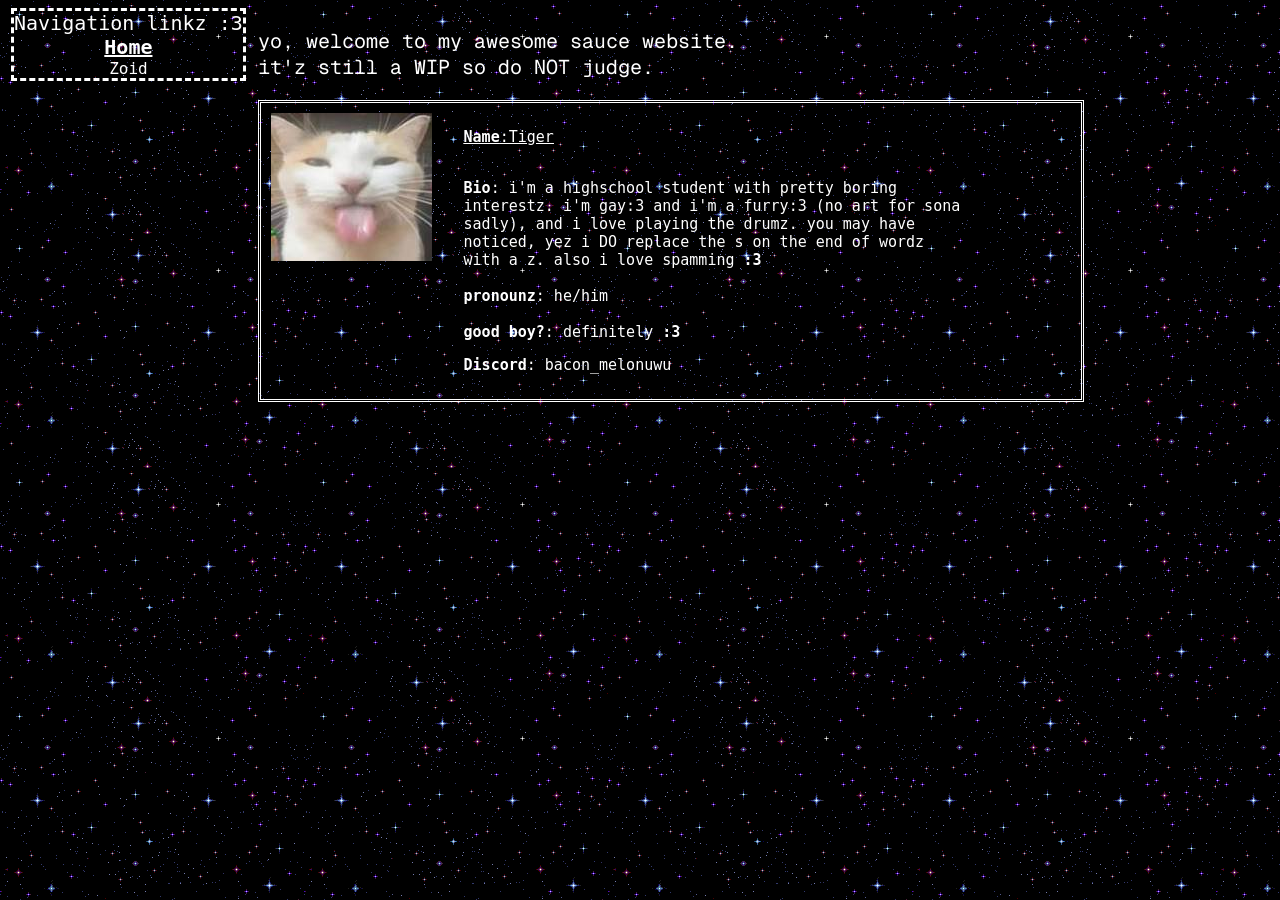
==== index.html @ 433b6aa8 "Add files via upload" ====
<html lang="en">
<head>
	<link href='https://fonts.googleapis.com/css?family=Geist Mono' rel='stylesheet'>
	<link href="elements.css" rel="stylesheet">
    <meta charset="UTF-8">
    <meta http-equiv="X-UA-Compatible" content="IE=edge">
    <meta name="viewport" content="width=device-width, initial-scale=1.0">
    <title>website made by a chud</title>
    <style>
        body {
            font-family: Monospace;
        }
    </style>
</head>
<body>
    <div class="nav">
	Navigation linkz :3
	<br>
    <a href="index.html" class="Home"> <strong>Home</strong></a>  <br>
	<a href="zoid.html" class="Zoid">Zoid</a>
    </div>
    <div class= "header">
        <p class="tuffheader">
			yo, welcome to my awesome sauce website. <br>
			it'z still a WIP so do NOT judge. <br>
    </div>
    


    
    <div class="everything">
    <div class="car">
    <img src="bleh.jpg" alt="picture of a cat">
    </div>
    <div class="everything2">
    <div class="bio">
    <div class="Name">
   	<p class="name">
   	<b>Name</b>:Tiger <br> <br>
   	</p>
    </div>
	<p class="Bio">
	<b>Bio</b>: i'm a highschool student with pretty boring interestz.
	i'm gay:3 and i'm a furry:3 (no art for sona sadly), 
	and i love playing the drumz. you may have noticed, yez i DO replace
    the s on the end of wordz with a z. also i love spamming <b>:3</b> <br><br>
    <b class="HE">pronounz</b>: he/him <br><br>
    <b> good boy?</b>: definitely <b>:3</b>
    <div class="DC">
        <b>Discord</b>: bacon_melonuwu
    </div>
    </p>
	</div>
	</div>
    </div>



</body>
</html>
---- elements.css ----
body{
	background-color: black;
	background-image: url("bg.gif");
	font-family: "Geist Mono";
	}
	.tuffheader{
	color: white;
	width: 500px;
	font-size: 20px;
	font-family: "Geist Mono";
	text-align: left;
	border-radius: 5px;
	display: flex;
	flex-direction: column;
	
	}
	.header{
	text-align: left;
	display: flex;
	margin: 0 0 0 250px;
	}
	.Bio{
	font-size: 15px;
	color: white;
	text-align: left;
	width: 500px;
	flex-direction: column;
	}
	.everything{
		margin: 0 0 0 250px;
	}
	.name{
	font-size: 15px;
	color: white;
	text-align: left;

	width: 450px;
	text-decoration: underline;
	}
	.car{
		width: 192.55;
	}
	.nav{
		float: left;
		position: fixed;
		text-align: center;
		font-size: 20px;
		color: white;
		margin: 0 0 0 3px;
		border-width: 3px;
		border-color: white;
		border-style: dashed;
		word-wrap: break-word;
	}
	a:link{
	color: white;
	background-color: transparent;
	text-decoration: none;
	}
	a:hover{
	color:white;
	background-color: black;
	text-decoration: underline;
	}
	a:visited{
	color:white;
	background-color: black;
	text-decoration: none;
	}
	a:active{
	color:white;
	background-color: black;
	text-decoration: none;
	}
	.Home:link{
	color: white;
	background-color: transparent;
	text-decoration: underline;
	}

	.Home{
	font-size:20px;
	}
	.Zoid{
	font-size: 16px;
	}
	.everything{
	display: flex;
	border-width: 3px;
	border-style: double;
	border-color: white;
	padding: 10px;
	width: 800px;
	flex-direction: row;
	}
	.everything2{
		display:flex;
	}
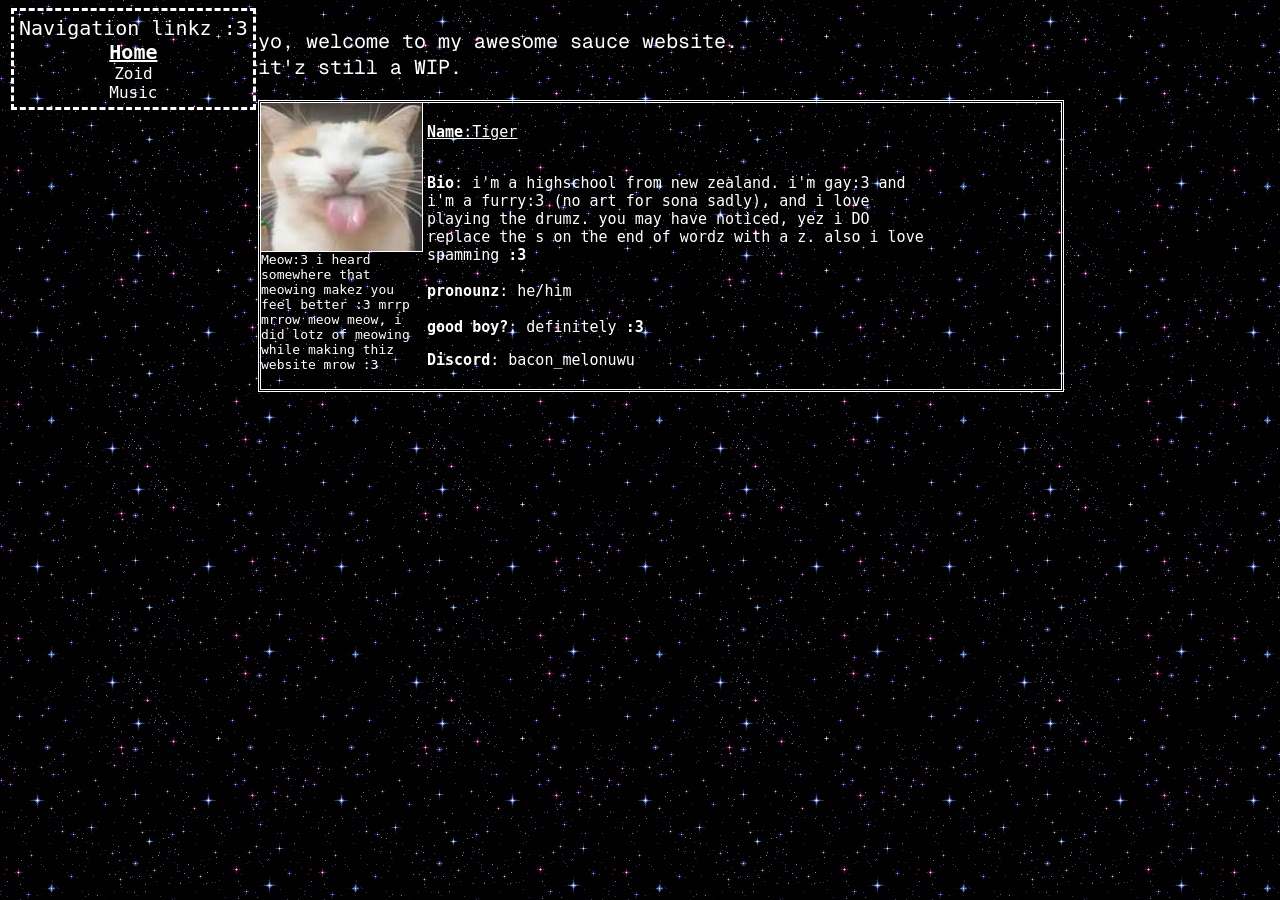
==== commit d27a44dd: "Add files via upload" ====
--- a/index.html
+++ b/index.html
@@ -18,20 +18,24 @@
 	Navigation linkz :3
 	<br>
     <a href="index.html" class="Home"> <strong>Home</strong></a>  <br>
-	<a href="zoid.html" class="Zoid">Zoid</a>
+	<a href="zoid.html" class="Zoid">Zoid</a> <br>
+    <a href="music.html" class="music">Music</a>
     </div>
     <div class= "header">
         <p class="tuffheader">
 			yo, welcome to my awesome sauce website. <br>
-			it'z still a WIP so do NOT judge. <br>
+			it'z still a WIP. <br>
     </div>
     
 
-
+<!--Wow! you're reading my source code :3 thankz for looking and for visiting my website :3 mrow-->
     
     <div class="everything">
     <div class="car">
-    <img src="bleh.jpg" alt="picture of a cat">
+    <img src="bleh.jpg" alt="picture of a cat" class="cat">
+    Meow:3 i heard somewhere that meowing makez you feel better :3
+    mrrp mrrow meow meow, i did lotz of meowing while making thiz website
+    mrow :3
     </div>
     <div class="everything2">
     <div class="bio">
@@ -41,7 +45,7 @@
    	</p>
     </div>
 	<p class="Bio">
-	<b>Bio</b>: i'm a highschool student with pretty boring interestz.
+	<b>Bio</b>: i'm a highschool from new zealand.
 	i'm gay:3 and i'm a furry:3 (no art for sona sadly), 
 	and i love playing the drumz. you may have noticed, yez i DO replace
     the s on the end of wordz with a z. also i love spamming <b>:3</b> <br><br>
--- a/elements.css
+++ b/elements.css
@@ -38,7 +38,9 @@
 	text-decoration: underline;
 	}
 	.car{
-		width: 192.55;
+		width: 161;
+		height:100%;
+		color:white;
 	}
 	.nav{
 		float: left;
@@ -51,6 +53,7 @@
 		border-color: white;
 		border-style: dashed;
 		word-wrap: break-word;
+		padding:5px;
 	}
 	a:link{
 	color: white;
@@ -89,11 +92,22 @@
 	border-width: 3px;
 	border-style: double;
 	border-color: white;
-	padding: 10px;
 	width: 800px;
 	flex-direction: row;
 	}
 	.everything2{
 		display:flex;
+		padding:5px;
 	}
-	+	.cat{
+		border-right: 1px;
+		border-right-style:solid;
+		border-color: white;
+		height:100%;
+		border-bottom:1px;
+		border-bottom-style:solid;
+		border-bottom-color:white;
+	}
+	.music{
+	font-size:16px;
+	}
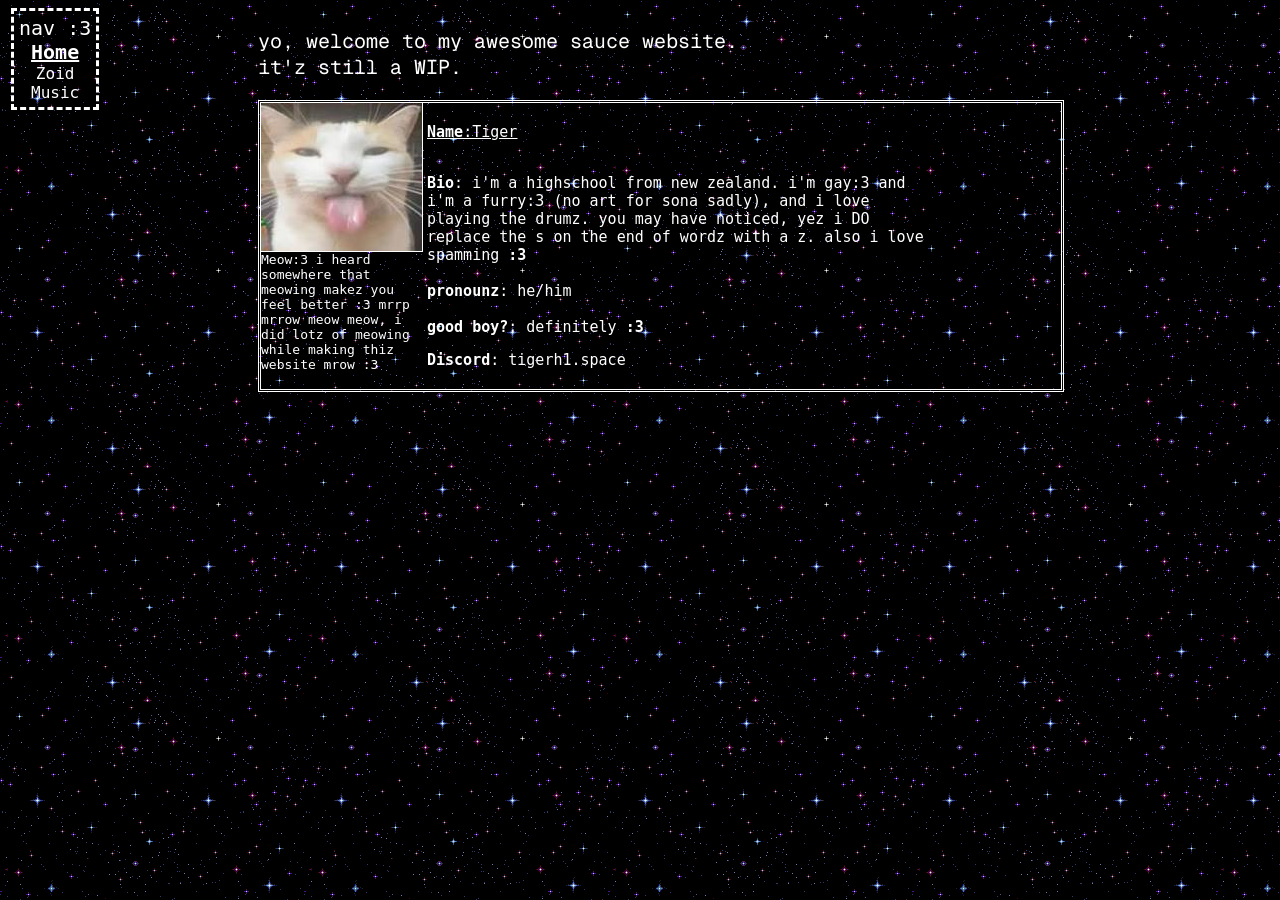
==== commit 67382463: "Add files via upload" ====
--- a/index.html
+++ b/index.html
@@ -15,7 +15,7 @@
 </head>
 <body>
     <div class="nav">
-	Navigation linkz :3
+	nav :3
 	<br>
     <a href="index.html" class="Home"> <strong>Home</strong></a>  <br>
 	<a href="zoid.html" class="Zoid">Zoid</a> <br>
@@ -28,35 +28,35 @@
     </div>
     
 
-<!--Wow! you're reading my source code :3 thankz for looking and for visiting my website :3 mrow-->
+<!--wow! you're reading my source code :3 thankz for looking and for visiting my website :3 mrow meow mrrpp mrow :3-->
     
     <div class="everything">
-    <div class="car">
-    <img src="bleh.jpg" alt="picture of a cat" class="cat">
-    Meow:3 i heard somewhere that meowing makez you feel better :3
-    mrrp mrrow meow meow, i did lotz of meowing while making thiz website
-    mrow :3
-    </div>
-    <div class="everything2">
-    <div class="bio">
-    <div class="Name">
-   	<p class="name">
-   	<b>Name</b>:Tiger <br> <br>
-   	</p>
-    </div>
-	<p class="Bio">
-	<b>Bio</b>: i'm a highschool from new zealand.
-	i'm gay:3 and i'm a furry:3 (no art for sona sadly), 
-	and i love playing the drumz. you may have noticed, yez i DO replace
-    the s on the end of wordz with a z. also i love spamming <b>:3</b> <br><br>
-    <b class="HE">pronounz</b>: he/him <br><br>
-    <b> good boy?</b>: definitely <b>:3</b>
-    <div class="DC">
-        <b>Discord</b>: bacon_melonuwu
-    </div>
-    </p>
-	</div>
-	</div>
+        <div class="car">
+            <img src="bleh.jpg" alt="picture of a cat" class="cat">
+             Meow:3 i heard somewhere that meowing makez you feel better :3
+             mrrp mrrow meow meow, i did lotz of meowing while making thiz website
+             mrow :3
+                </div>
+                     <div class="everything2">
+                    <div class="bio">
+                    <div class="Name">
+                    <p class="name">
+                    <b>Name</b>:Tiger <br> <br>
+                    </p>
+                    </div>
+                    <p class="Bio">
+                    <b>Bio</b>: i'm a highschool from new zealand.
+                    i'm gay:3 and i'm a furry:3 (no art for sona sadly), 
+                    and i love playing the drumz. you may have noticed, yez i DO replace
+                    the s on the end of wordz with a z. also i love spamming <b>:3</b> <br><br>
+                    <b class="HE">pronounz</b>: he/him <br><br>
+                    <b> good boy?</b>: definitely <b>:3</b>
+                    <div class="DC">
+                    <b>Discord</b>: tigerh1.space
+                </div>
+                    </p>
+            </div>
+        </div>
     </div>
 
 
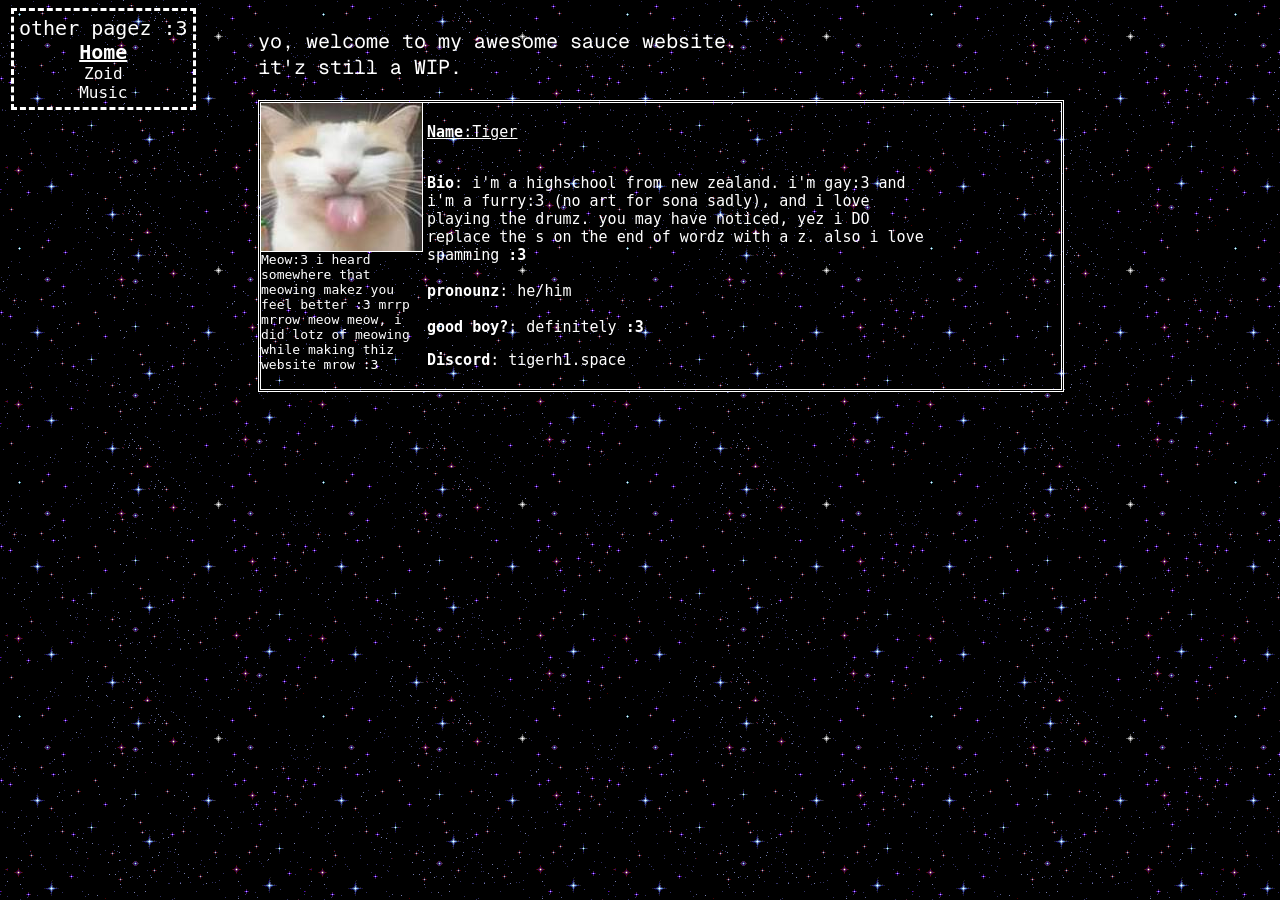
==== commit 008d1c21: "Add files via upload" ====
--- a/index.html
+++ b/index.html
@@ -15,7 +15,7 @@
 </head>
 <body>
     <div class="nav">
-	nav :3
+	other pagez :3
 	<br>
     <a href="index.html" class="Home"> <strong>Home</strong></a>  <br>
 	<a href="zoid.html" class="Zoid">Zoid</a> <br>
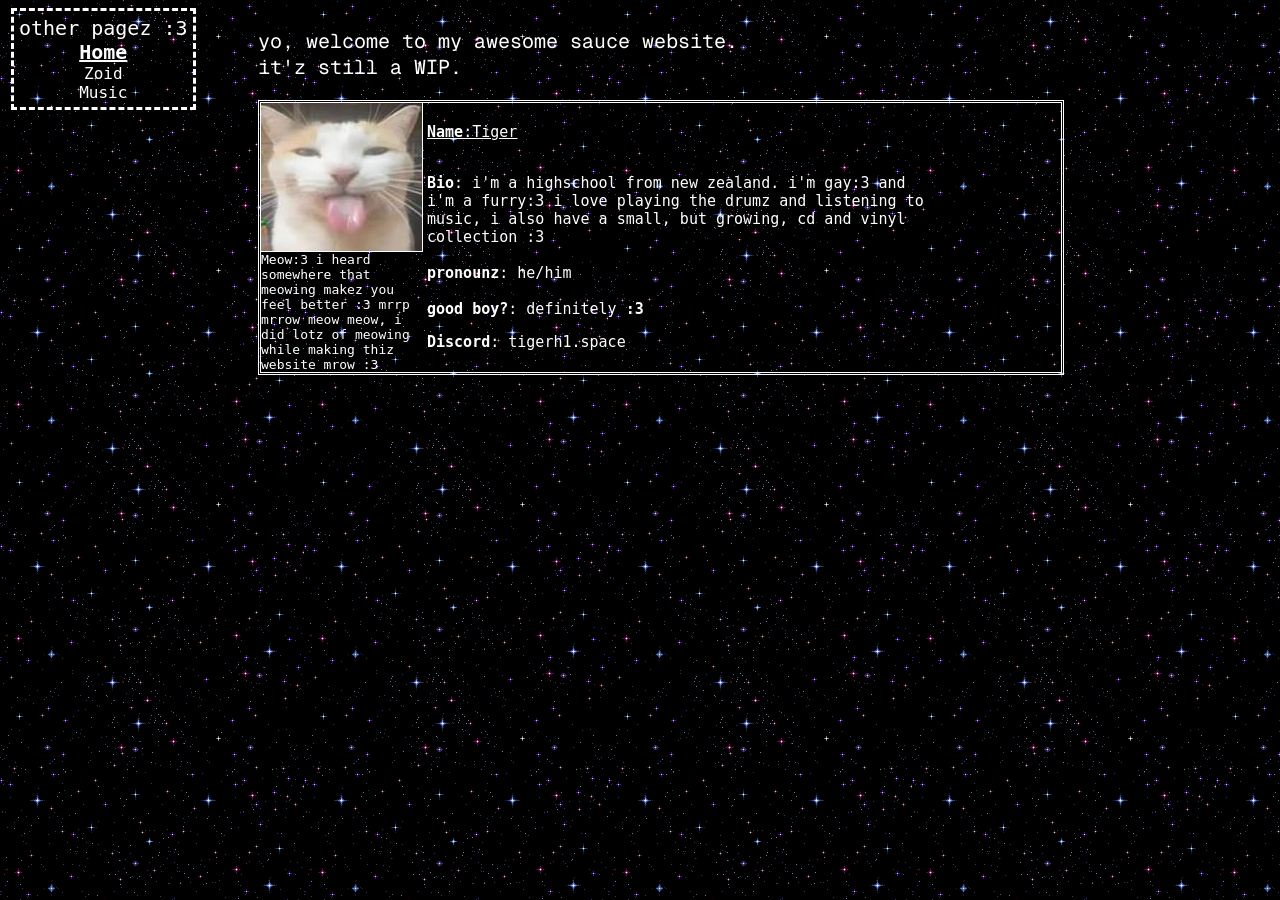
==== commit 8870f3db: "Add files via upload" ====
--- a/index.html
+++ b/index.html
@@ -46,9 +46,10 @@
                     </div>
                     <p class="Bio">
                     <b>Bio</b>: i'm a highschool from new zealand.
-                    i'm gay:3 and i'm a furry:3 (no art for sona sadly), 
-                    and i love playing the drumz. you may have noticed, yez i DO replace
-                    the s on the end of wordz with a z. also i love spamming <b>:3</b> <br><br>
+                    i'm gay:3 and i'm a furry:3 i love playing the drumz and 
+                    listening to music, i also have a small, but growing, cd and
+                    vinyl collection :3 
+                    <br><br>
                     <b class="HE">pronounz</b>: he/him <br><br>
                     <b> good boy?</b>: definitely <b>:3</b>
                     <div class="DC">
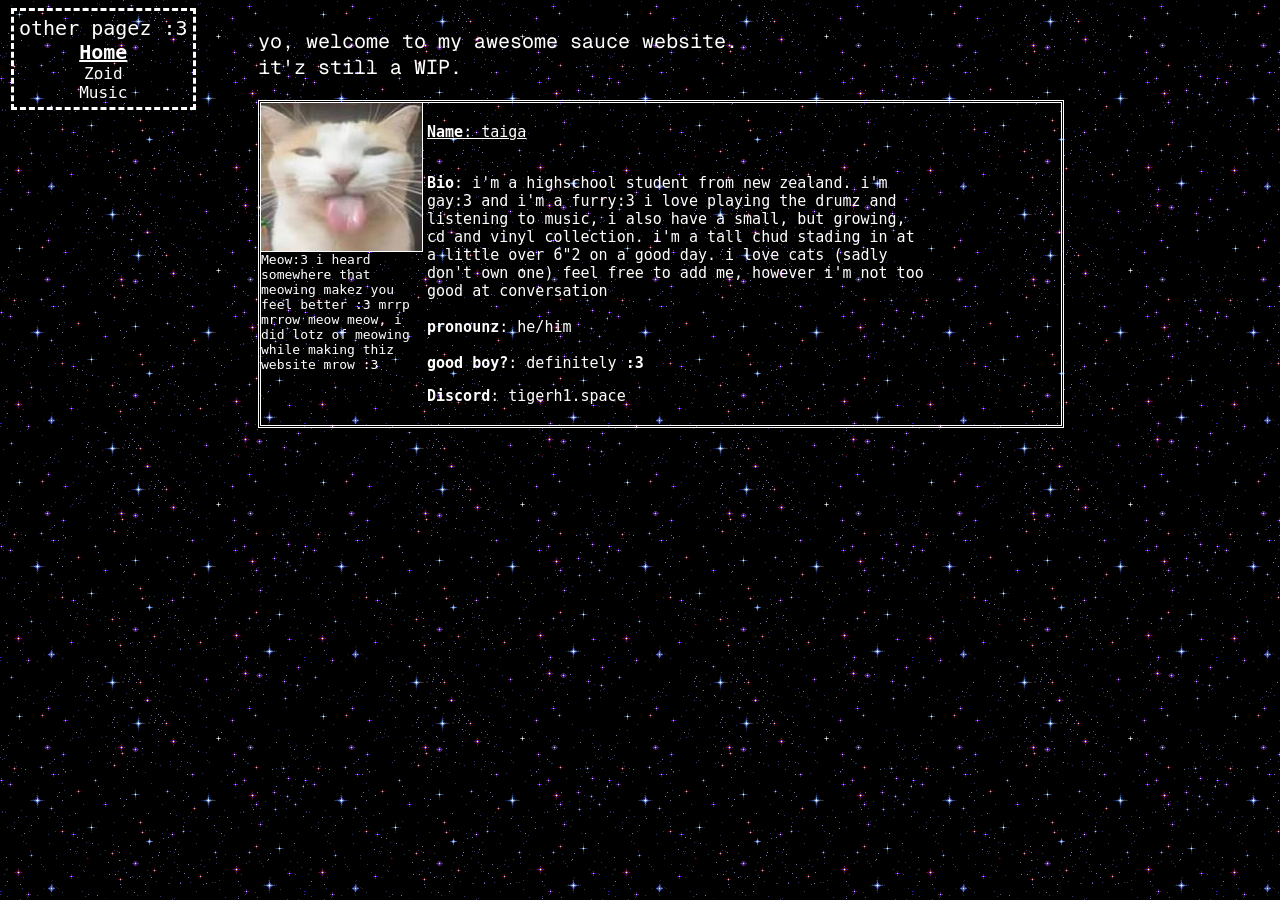
==== commit eb42bb85: "Add files via upload" ====
--- a/index.html
+++ b/index.html
@@ -41,14 +41,17 @@
                     <div class="bio">
                     <div class="Name">
                     <p class="name">
-                    <b>Name</b>:Tiger <br> <br>
+                    <b>Name</b>: taiga <br> <br>
                     </p>
                     </div>
                     <p class="Bio">
-                    <b>Bio</b>: i'm a highschool from new zealand.
+                    <b>Bio</b>: i'm a highschool student from new zealand.
                     i'm gay:3 and i'm a furry:3 i love playing the drumz and 
                     listening to music, i also have a small, but growing, cd and
-                    vinyl collection :3 
+                    vinyl collection. i'm a tall chud stading in at a little over 6"2 on a good day.
+                    i love cats (sadly don't own one) feel free to add me, however i'm not too good at conversation 
+                
+                    
                     <br><br>
                     <b class="HE">pronounz</b>: he/him <br><br>
                     <b> good boy?</b>: definitely <b>:3</b>
--- a/elements.css
+++ b/elements.css
@@ -3,7 +3,7 @@
 	background-image: url("bg.gif");
 	font-family: "Geist Mono";
 	}
-	.tuffheader{
+	.tuffheader{	
 	color: white;
 	width: 500px;
 	font-size: 20px;
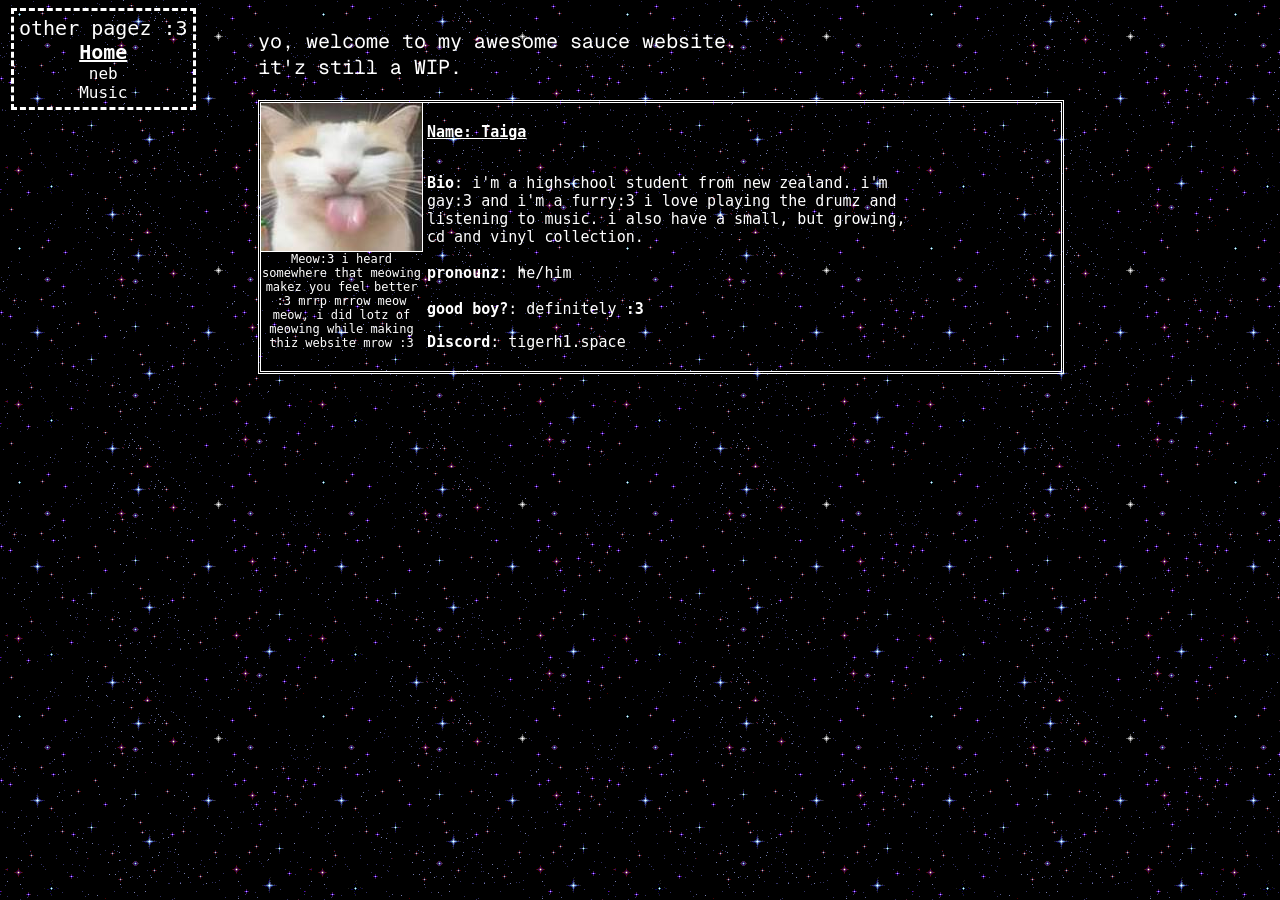
==== commit f45da627: "Add files via upload" ====
--- a/index.html
+++ b/index.html
@@ -9,7 +9,7 @@
     <title>website made by a chud</title>
     <style>
         body {
-            font-family: Monospace;
+            font-family: monospace  ;
         }
     </style>
 </head>
@@ -18,7 +18,7 @@
 	other pagez :3
 	<br>
     <a href="index.html" class="Home"> <strong>Home</strong></a>  <br>
-	<a href="zoid.html" class="Zoid">Zoid</a> <br>
+	<a href="zoid.html" class="Zoid">neb</a> <br>
     <a href="music.html" class="music">Music</a>
     </div>
     <div class= "header">
@@ -41,15 +41,14 @@
                     <div class="bio">
                     <div class="Name">
                     <p class="name">
-                    <b>Name</b>: taiga <br> <br>
+                    <b>Name: Taiga</b> <br> <br>
                     </p>
                     </div>
                     <p class="Bio">
                     <b>Bio</b>: i'm a highschool student from new zealand.
                     i'm gay:3 and i'm a furry:3 i love playing the drumz and 
-                    listening to music, i also have a small, but growing, cd and
-                    vinyl collection. i'm a tall chud stading in at a little over 6"2 on a good day.
-                    i love cats (sadly don't own one) feel free to add me, however i'm not too good at conversation 
+                    listening to music. i also have a small, but growing, cd and
+                    vinyl collection.
                 
                     
                     <br><br>
--- a/elements.css
+++ b/elements.css
@@ -41,6 +41,8 @@
 		width: 161;
 		height:100%;
 		color:white;
+		text-align: center;
+		font-size: 12px;
 	}
 	.nav{
 		float: left;
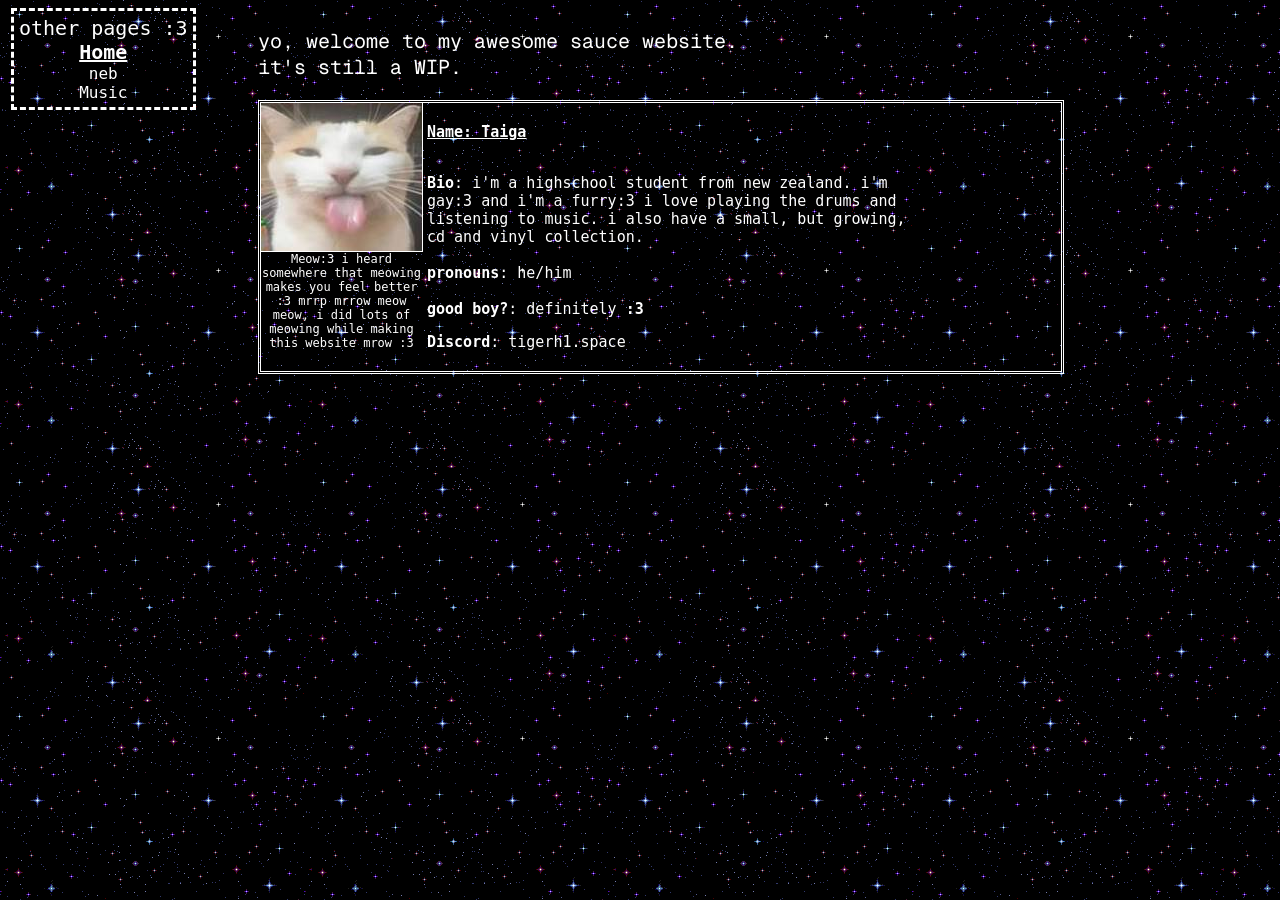
==== commit f9b5f5ff: "Add files via upload" ====
--- a/index.html
+++ b/index.html
@@ -15,7 +15,7 @@
 </head>
 <body>
     <div class="nav">
-	other pagez :3
+	other pages :3
 	<br>
     <a href="index.html" class="Home"> <strong>Home</strong></a>  <br>
 	<a href="zoid.html" class="Zoid">neb</a> <br>
@@ -24,17 +24,17 @@
     <div class= "header">
         <p class="tuffheader">
 			yo, welcome to my awesome sauce website. <br>
-			it'z still a WIP. <br>
+			it's still a WIP. <br>
     </div>
     
 
-<!--wow! you're reading my source code :3 thankz for looking and for visiting my website :3 mrow meow mrrpp mrow :3-->
+<!--wow! you're reading my source code :3 thanks for looking and for visiting my website :3 mrow meow mrrpp mrow :3-->
     
     <div class="everything">
         <div class="car">
             <img src="bleh.jpg" alt="picture of a cat" class="cat">
-             Meow:3 i heard somewhere that meowing makez you feel better :3
-             mrrp mrrow meow meow, i did lotz of meowing while making thiz website
+             Meow:3 i heard somewhere that meowing makes you feel better :3
+             mrrp mrrow meow meow, i did lots of meowing while making this website
              mrow :3
                 </div>
                      <div class="everything2">
@@ -46,13 +46,13 @@
                     </div>
                     <p class="Bio">
                     <b>Bio</b>: i'm a highschool student from new zealand.
-                    i'm gay:3 and i'm a furry:3 i love playing the drumz and 
+                    i'm gay:3 and i'm a furry:3 i love playing the drums and 
                     listening to music. i also have a small, but growing, cd and
                     vinyl collection.
                 
                     
                     <br><br>
-                    <b class="HE">pronounz</b>: he/him <br><br>
+                    <b class="HE">pronouns</b>: he/him <br><br>
                     <b> good boy?</b>: definitely <b>:3</b>
                     <div class="DC">
                     <b>Discord</b>: tigerh1.space
